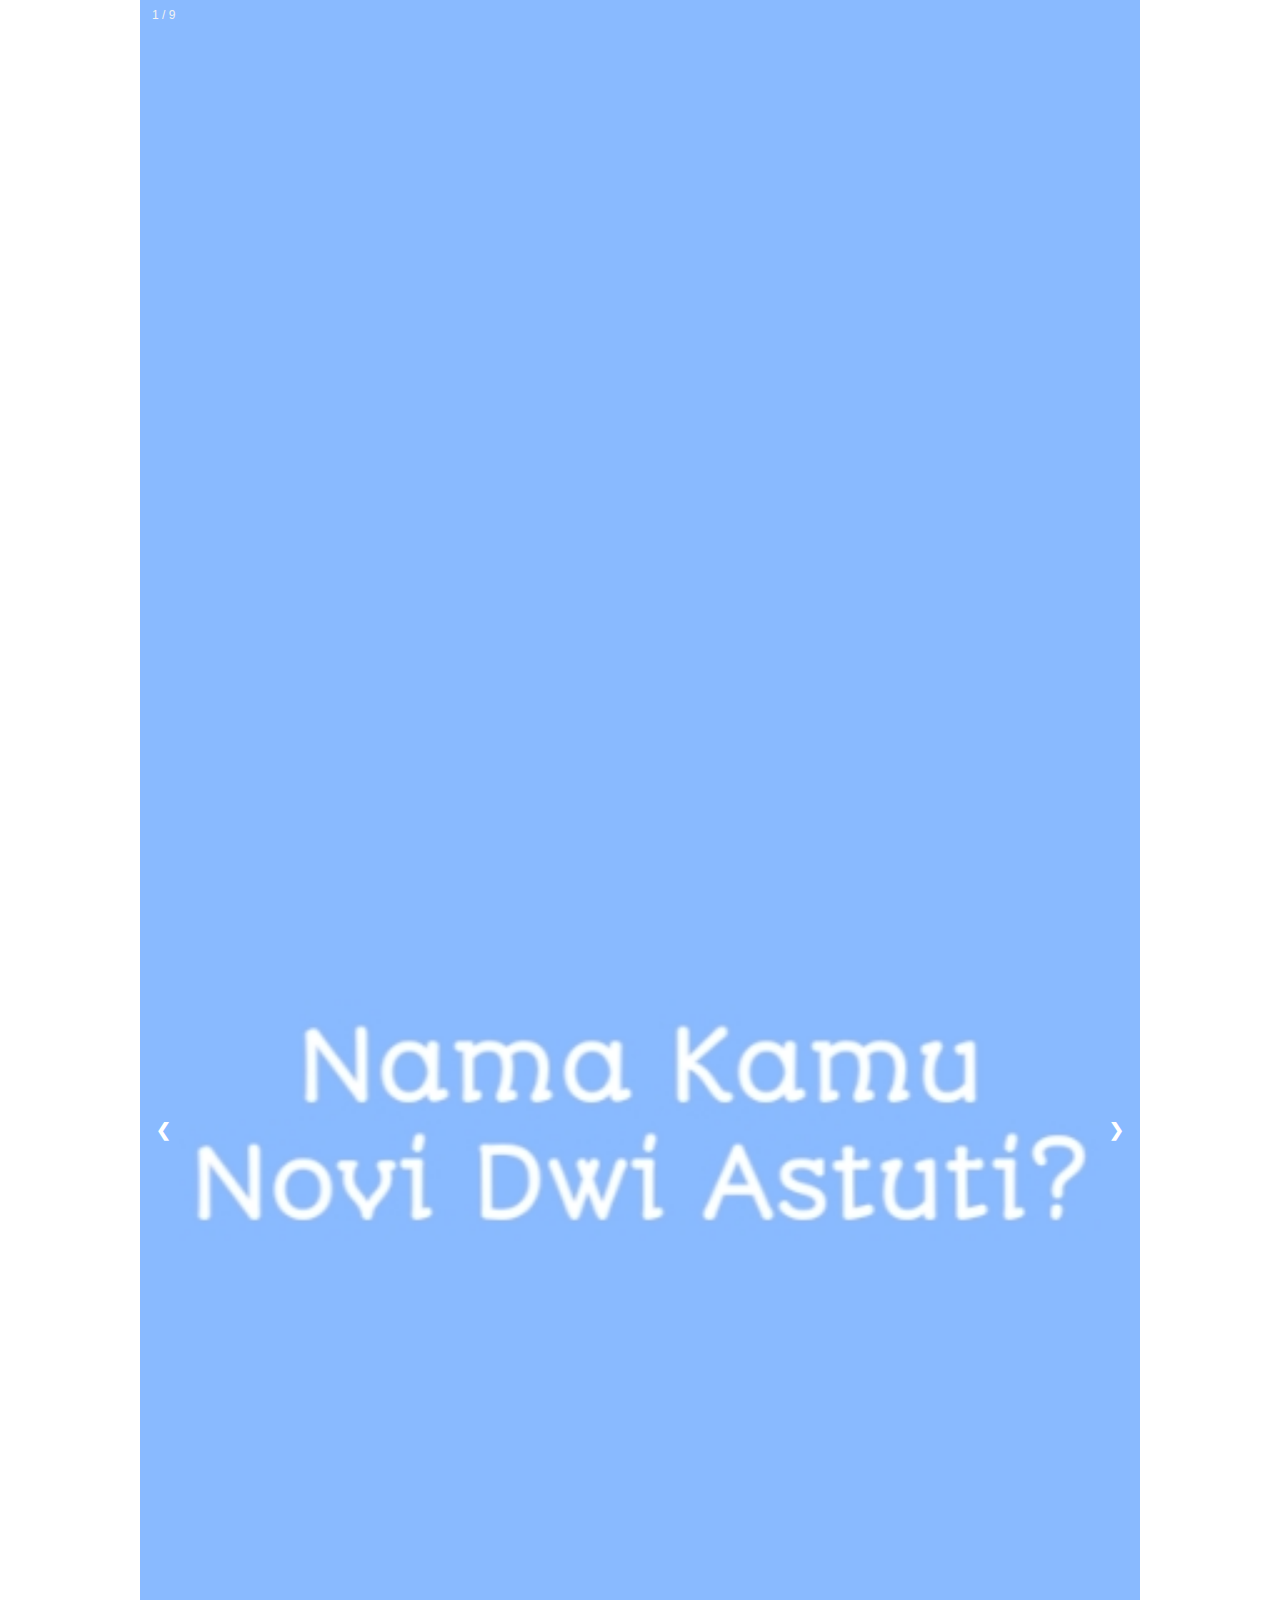
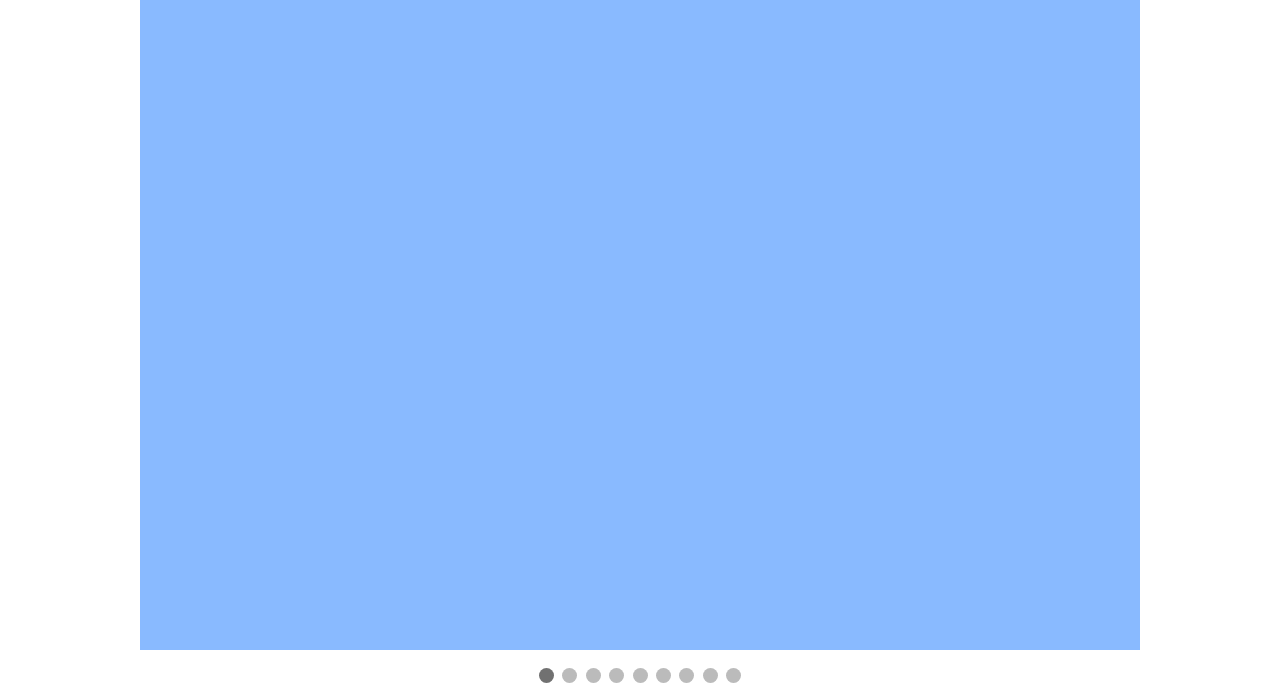
==== index.html @ cee09eda "Update and rename index.ht.l to index.html" ====
<!DOCTYPE html>
<html>
<head>
<meta name="viewport" content="width=device-width, initial-scale=1">
<style>
* {box-sizing: border-box}
body {font-family: Verdana, sans-serif; margin:0}
.mySlides {display: none}
img {vertical-align: middle;}

/* Slideshow container */
.slideshow-container {
  max-width: 1000px;
  position: relative;
  margin: auto;
}

/* Next & previous buttons */
.prev, .next {
  cursor: pointer;
  position: absolute;
  top: 50%;
  width: auto;
  padding: 16px;
  margin-top: -22px;
  color: white;
  font-weight: bold;
  font-size: 18px;
  transition: 0.6s ease;
  border-radius: 0 3px 3px 0;
  user-select: none;
}

/* Position the "next button" to the right */
.next {
  right: 0;
  border-radius: 3px 0 0 3px;
}

/* On hover, add a black background color with a little bit see-through */
.prev:hover, .next:hover {

  background-color: rgba(0,0,0,0.8);
}

/* Caption text */
.text {
  color: #f2f2f2;
  font-size: 15px;
  padding: 8px 12px;
  position: absolute;
  bottom: 8px;
  width: 100%;
  text-align: center;
}

/* Number text (1/3 etc) */
.numbertext {
  color: #f2f2f2;
  font-size: 12px;
  padding: 8px 12px;
  position: absolute;
  top: 0;
}

/* The dots/bullets/indicators */
.dot {
  cursor: pointer;
  height: 15px;
  width: 15px;
  margin: 0 2px;
  background-color: #bbb;
  border-radius: 50%;
  display: inline-block;
  transition: background-color 0.6s ease;
}

.active, .dot:hover {
  background-color: #717171;
}

/* Fading animation */
.fade {
  -webkit-animation-name: fade;
  -webkit-animation-duration: 1.5s;
  animation-name: fade;
  animation-duration: 1.5s;
}

@-webkit-keyframes fade {
  from {opacity: .4} 
  to {opacity: 1}
}

@keyframes fade {
  from {opacity: .4} 
  to {opacity: 1}
}

/* On smaller screens, decrease text size */
@media only screen and (max-width: 300px) {
  .prev, .next,.text {font-size: 11px}
}
</style>
</head>
<body>

<div class="slideshow-container">

<div class="mySlides fade">
  <div class="numbertext">1 / 9</div>
  <img src="a.jpg" style="width:100%">
</div>
<div class="mySlides fade">
  <div class="numbertext">2 / 9</div>
  <img src="b.jpg" style="width:100%">
</div>
<div class="mySlides fade">
  <div class="numbertext">3 / 9</div>
  <img src="c.jpg" style="width:100%">
</div>
<div class="mySlides fade">
  <div class="numbertext">4 / 9</div>
  <img src="d.jpg" style="width:100%">
</div>
<div class="mySlides fade">
  <div class="numbertext">5 / 9</div>
  <img src="e.jpg" style="width:100%">
</div>
<div class="mySlides fade">
  <div class="numbertext">6 / 9</div>
  <img src="f.jpg" style="width:100%">
</div>
<div class="mySlides fade">
  <div class="numbertext">7 / 9</div>
  <img src="g.jpg" style="width:100%">
</div>
<div class="mySlides fade">
  <div class="numbertext">8 / 9</div>
  <img src="h.jpg" style="width:100%">
</div>
<div class="mySlides fade">
  <div class="numbertext">9 / 9</div>
  <img src="i.jpg" style="width:100%">
</div>

<a class="prev" onclick="plusSlides(-1)">&#10094;</a>
<a class="next" onclick="plusSlides(1)">&#10095;</a>
</div>
<br>
<div style="text-align:center">
  <span class="dot" onclick="currentSlide(1)"></span> 
  <span class="dot" onclick="currentSlide(2)"></span> 
  <span class="dot" onclick="currentSlide(3)"></span> 
  <span class="dot" onclick="currentSlide(4)"></span> 
  <span class="dot" onclick="currentSlide(5)"></span> 
  <span class="dot" onclick="currentSlide(6)"></span> 
  <span class="dot" onclick="currentSlide(7)"></span> 
  <span class="dot" onclick="currentSlide(8)"></span> 
  <span class="dot" onclick="currentSlide(9)"></span> 
</div>
<script>
var slideIndex = 1;
showSlides(slideIndex);
function plusSlides(n) {
  showSlides(slideIndex += n);
}

function currentSlide(n) {
  showSlides(slideIndex = n);
}
function showSlides(n) {
  var i;
  var slides = document.getElementsByClassName("mySlides");
  var dots = document.getElementsByClassName("dot");
  if (n > slides.length) {slideIndex = 1}  
  if (n < 1) {slideIndex = slides.length}
  for (i = 0; i < slides.length; i++) {
      slides[i].style.display = "none";  
  }
  for (i = 0; i < dots.length; i++) {
      dots[i].className = dots[i].className.replace(" active", "");
  }
  slides[slideIndex-1].style.display = "block";  
  dots[slideIndex-1].className += " active";
}
</script>

</body>
</html>
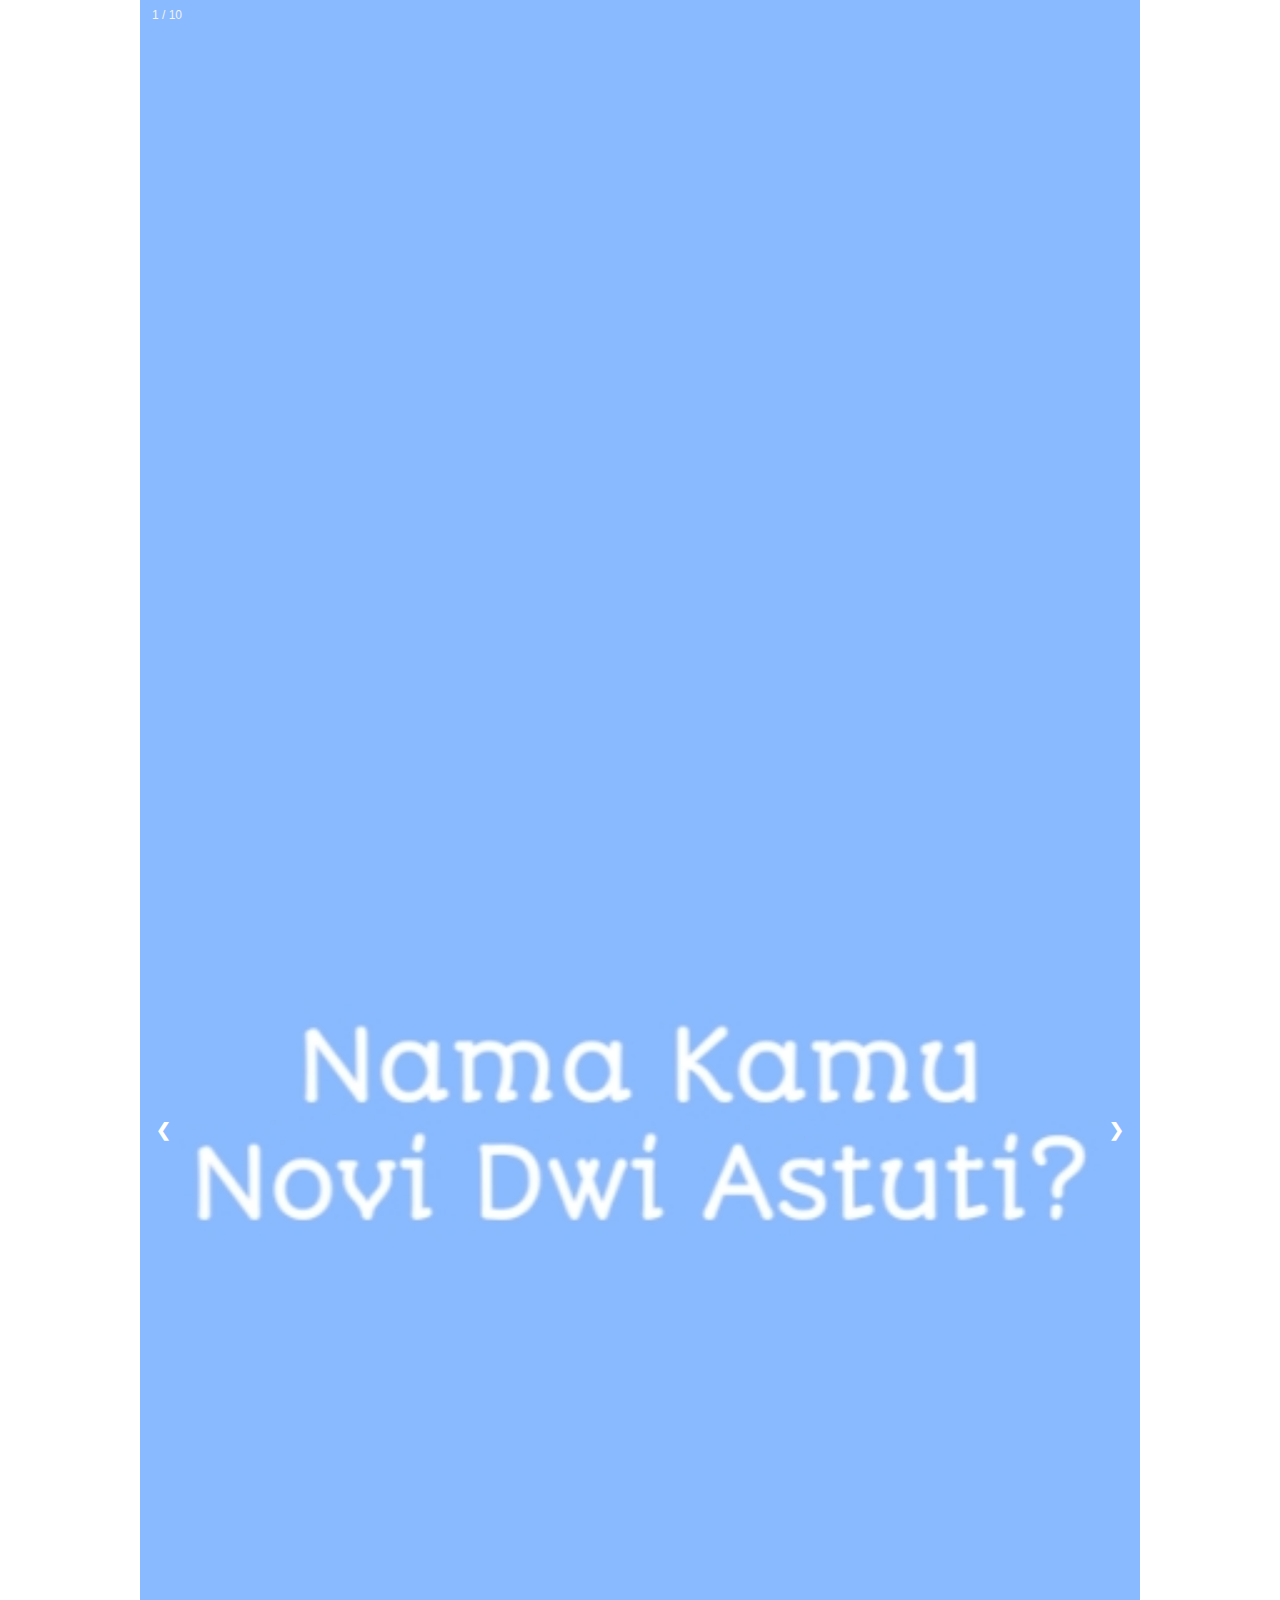
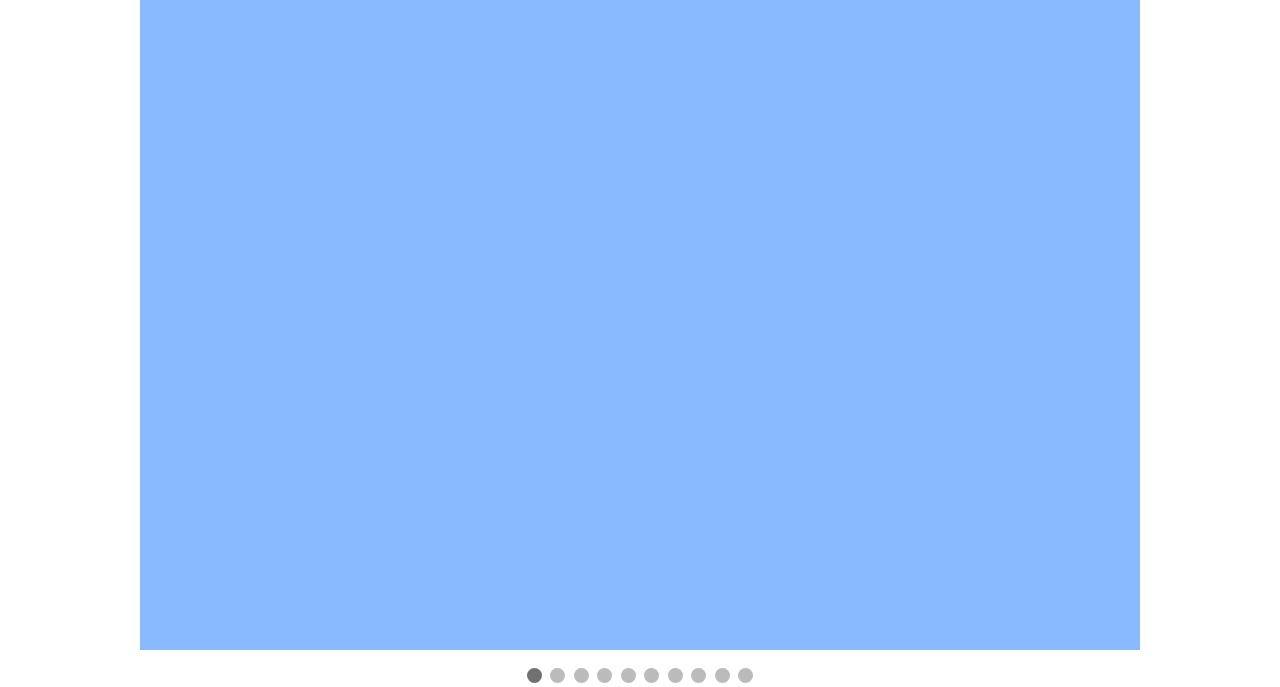
==== commit 719db172: "Update index.html" ====
--- a/index.html
+++ b/index.html
@@ -108,40 +108,44 @@
 <div class="slideshow-container">
 
 <div class="mySlides fade">
-  <div class="numbertext">1 / 9</div>
+  <div class="numbertext">1 / 10</div>
   <img src="a.jpg" style="width:100%">
 </div>
 <div class="mySlides fade">
-  <div class="numbertext">2 / 9</div>
+  <div class="numbertext">2 / 10</div>
   <img src="b.jpg" style="width:100%">
 </div>
 <div class="mySlides fade">
-  <div class="numbertext">3 / 9</div>
+  <div class="numbertext">3 / 10</div>
   <img src="c.jpg" style="width:100%">
 </div>
 <div class="mySlides fade">
-  <div class="numbertext">4 / 9</div>
+  <div class="numbertext">4 / 10</div>
   <img src="d.jpg" style="width:100%">
 </div>
 <div class="mySlides fade">
-  <div class="numbertext">5 / 9</div>
+  <div class="numbertext">5 / 10</div>
   <img src="e.jpg" style="width:100%">
 </div>
 <div class="mySlides fade">
-  <div class="numbertext">6 / 9</div>
+  <div class="numbertext">6 / 10</div>
   <img src="f.jpg" style="width:100%">
 </div>
 <div class="mySlides fade">
-  <div class="numbertext">7 / 9</div>
+  <div class="numbertext">7 / 10</div>
   <img src="g.jpg" style="width:100%">
 </div>
 <div class="mySlides fade">
-  <div class="numbertext">8 / 9</div>
+  <div class="numbertext">8 / 10</div>
   <img src="h.jpg" style="width:100%">
 </div>
 <div class="mySlides fade">
-  <div class="numbertext">9 / 9</div>
+  <div class="numbertext">9 / 10</div>
   <img src="i.jpg" style="width:100%">
+</div>
+<div class="mySlides fade">
+  <div class="numbertext">10 / 10</div>
+  <img src="j.jpg" style="width:100%">
 </div>
 
 <a class="prev" onclick="plusSlides(-1)">&#10094;</a>
@@ -157,7 +161,8 @@
   <span class="dot" onclick="currentSlide(6)"></span> 
   <span class="dot" onclick="currentSlide(7)"></span> 
   <span class="dot" onclick="currentSlide(8)"></span> 
-  <span class="dot" onclick="currentSlide(9)"></span> 
+  <span class="dot" onclick="currentSlide(9)"></span>
+  <span class="dot" onclick="currentSlide(10)"></span>
 </div>
 <script>
 var slideIndex = 1;
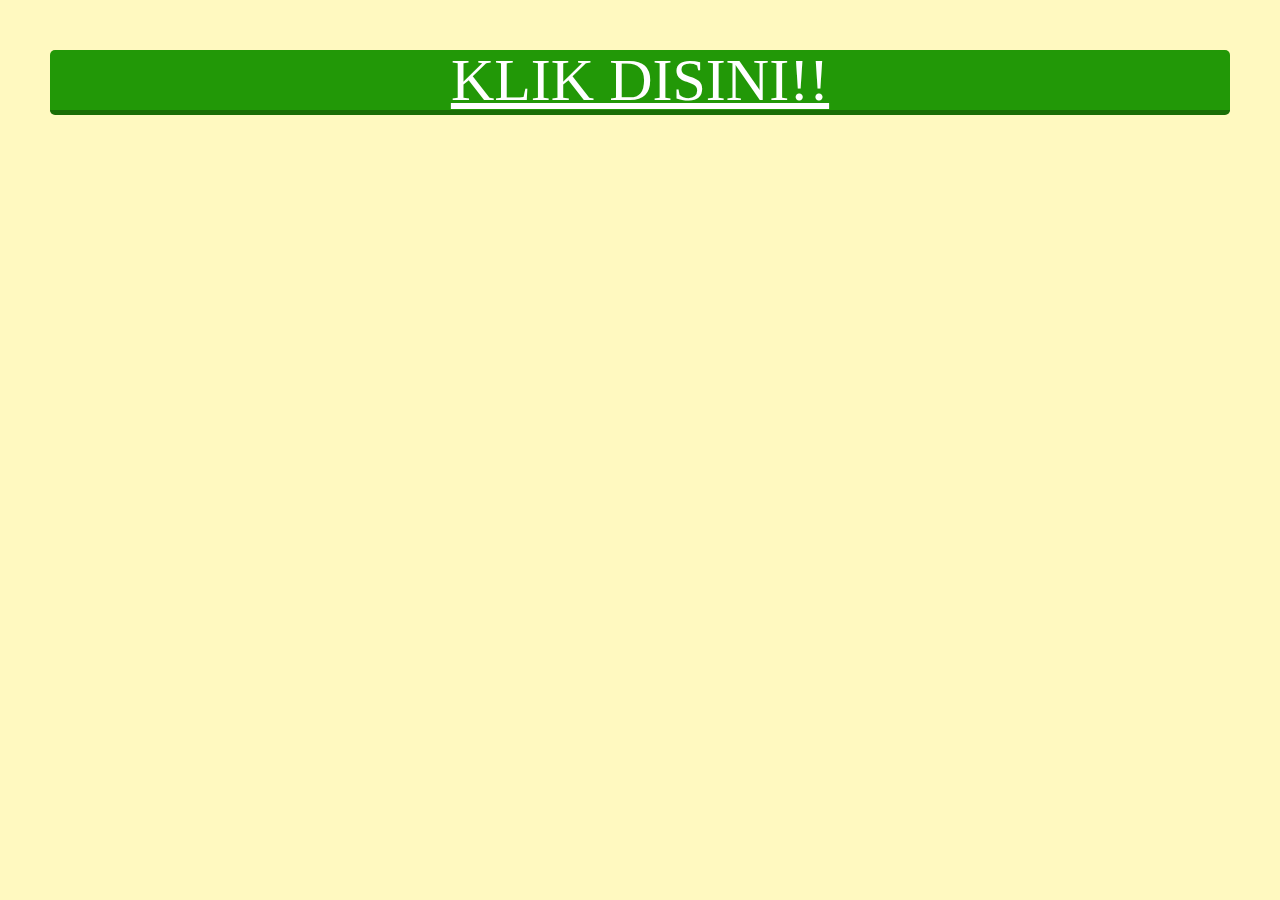
==== commit cf4a7ed1: "Rename 3d.html to index.html" ====
--- a/index.html
+++ b/index.html
@@ -1,195 +1,16 @@
-<!DOCTYPE html>
-<html>
+<!DOCTYPE HTML>
+<html lang="en">
 <head>
-<meta name="viewport" content="width=device-width, initial-scale=1">
-<style>
-* {box-sizing: border-box}
-body {font-family: Verdana, sans-serif; margin:0}
-.mySlides {display: none}
-img {vertical-align: middle;}
-
-/* Slideshow container */
-.slideshow-container {
-  max-width: 1000px;
-  position: relative;
-  margin: auto;
-}
-
-/* Next & previous buttons */
-.prev, .next {
-  cursor: pointer;
-  position: absolute;
-  top: 50%;
-  width: auto;
-  padding: 16px;
-  margin-top: -22px;
-  color: white;
-  font-weight: bold;
-  font-size: 18px;
-  transition: 0.6s ease;
-  border-radius: 0 3px 3px 0;
-  user-select: none;
-}
-
-/* Position the "next button" to the right */
-.next {
-  right: 0;
-  border-radius: 3px 0 0 3px;
-}
-
-/* On hover, add a black background color with a little bit see-through */
-.prev:hover, .next:hover {
-
-  background-color: rgba(0,0,0,0.8);
-}
-
-/* Caption text */
-.text {
-  color: #f2f2f2;
-  font-size: 15px;
-  padding: 8px 12px;
-  position: absolute;
-  bottom: 8px;
-  width: 100%;
-  text-align: center;
-}
-
-/* Number text (1/3 etc) */
-.numbertext {
-  color: #f2f2f2;
-  font-size: 12px;
-  padding: 8px 12px;
-  position: absolute;
-  top: 0;
-}
-
-/* The dots/bullets/indicators */
-.dot {
-  cursor: pointer;
-  height: 15px;
-  width: 15px;
-  margin: 0 2px;
-  background-color: #bbb;
-  border-radius: 50%;
-  display: inline-block;
-  transition: background-color 0.6s ease;
-}
-
-.active, .dot:hover {
-  background-color: #717171;
-}
-
-/* Fading animation */
-.fade {
-  -webkit-animation-name: fade;
-  -webkit-animation-duration: 1.5s;
-  animation-name: fade;
-  animation-duration: 1.5s;
-}
-
-@-webkit-keyframes fade {
-  from {opacity: .4} 
-  to {opacity: 1}
-}
-
-@keyframes fade {
-  from {opacity: .4} 
-  to {opacity: 1}
-}
-
-/* On smaller screens, decrease text size */
-@media only screen and (max-width: 300px) {
-  .prev, .next,.text {font-size: 11px}
-}
-</style>
+    <meta charset="utf-8">
+    <meta name="viewport" content="width=device=width, initial-scale=1.0">
+    <link rel="stylesheet" href="3d.css">
+	<title>Tugas Pribadi</title>
 </head>
 <body>
-
-<div class="slideshow-container">
-
-<div class="mySlides fade">
-  <div class="numbertext">1 / 10</div>
-  <img src="a.jpg" style="width:100%">
+<div class="container">
+        <div class="button-btn">
+            <a href="index2.html"class="contact">KLIK DISINI!!</a>
+            </div>
 </div>
-<div class="mySlides fade">
-  <div class="numbertext">2 / 10</div>
-  <img src="b.jpg" style="width:100%">
-</div>
-<div class="mySlides fade">
-  <div class="numbertext">3 / 10</div>
-  <img src="c.jpg" style="width:100%">
-</div>
-<div class="mySlides fade">
-  <div class="numbertext">4 / 10</div>
-  <img src="d.jpg" style="width:100%">
-</div>
-<div class="mySlides fade">
-  <div class="numbertext">5 / 10</div>
-  <img src="e.jpg" style="width:100%">
-</div>
-<div class="mySlides fade">
-  <div class="numbertext">6 / 10</div>
-  <img src="f.jpg" style="width:100%">
-</div>
-<div class="mySlides fade">
-  <div class="numbertext">7 / 10</div>
-  <img src="g.jpg" style="width:100%">
-</div>
-<div class="mySlides fade">
-  <div class="numbertext">8 / 10</div>
-  <img src="h.jpg" style="width:100%">
-</div>
-<div class="mySlides fade">
-  <div class="numbertext">9 / 10</div>
-  <img src="i.jpg" style="width:100%">
-</div>
-<div class="mySlides fade">
-  <div class="numbertext">10 / 10</div>
-  <img src="j.jpg" style="width:100%">
-</div>
-
-<a class="prev" onclick="plusSlides(-1)">&#10094;</a>
-<a class="next" onclick="plusSlides(1)">&#10095;</a>
-</div>
-<br>
-<div style="text-align:center">
-  <span class="dot" onclick="currentSlide(1)"></span> 
-  <span class="dot" onclick="currentSlide(2)"></span> 
-  <span class="dot" onclick="currentSlide(3)"></span> 
-  <span class="dot" onclick="currentSlide(4)"></span> 
-  <span class="dot" onclick="currentSlide(5)"></span> 
-  <span class="dot" onclick="currentSlide(6)"></span> 
-  <span class="dot" onclick="currentSlide(7)"></span> 
-  <span class="dot" onclick="currentSlide(8)"></span> 
-  <span class="dot" onclick="currentSlide(9)"></span>
-  <span class="dot" onclick="currentSlide(10)"></span>
-</div>
-<script>
-var slideIndex = 1;
-showSlides(slideIndex);
-function plusSlides(n) {
-  showSlides(slideIndex += n);
-}
-
-function currentSlide(n) {
-  showSlides(slideIndex = n);
-}
-function showSlides(n) {
-  var i;
-  var slides = document.getElementsByClassName("mySlides");
-  var dots = document.getElementsByClassName("dot");
-  if (n > slides.length) {slideIndex = 1}  
-  if (n < 1) {slideIndex = slides.length}
-  for (i = 0; i < slides.length; i++) {
-      slides[i].style.display = "none";  
-  }
-  for (i = 0; i < dots.length; i++) {
-      dots[i].className = dots[i].className.replace(" active", "");
-  }
-  slides[slideIndex-1].style.display = "block";  
-  dots[slideIndex-1].className += " active";
-}
-</script>
-
 </body>
 </html>
--- a/3d.css
+++ b/3d.css
@@ -0,0 +1,37 @@
+body {
+    background: #FFF9C0;
+    font-family: "Consolas";
+    margin: 0;
+}
+.container{
+    width:auto; 
+    height:auto;
+    padding: 50px;
+  }
+.button-btn{
+    width:auto;
+    height:auto;
+    line-height:60px;
+    text-align:center;
+    font-size:60px;
+    color:white; 
+}
+.button-btn{
+    background:#229807;	
+    border-bottom:solid 5px #1a6d06;
+    border-radius:5px;
+    margin: 0 auto;
+}
+.button-btn:hover{
+    position:relative;
+    top:5px;
+    left:5px;
+    border-bottom:none;
+    width:72%;
+    cursor:pointer;
+}
+.button-btn:hover{
+  background: linear-gradient(#269c0b,#27b306); /* Standard */  
+}
+.button-btn a{
+    color: white;